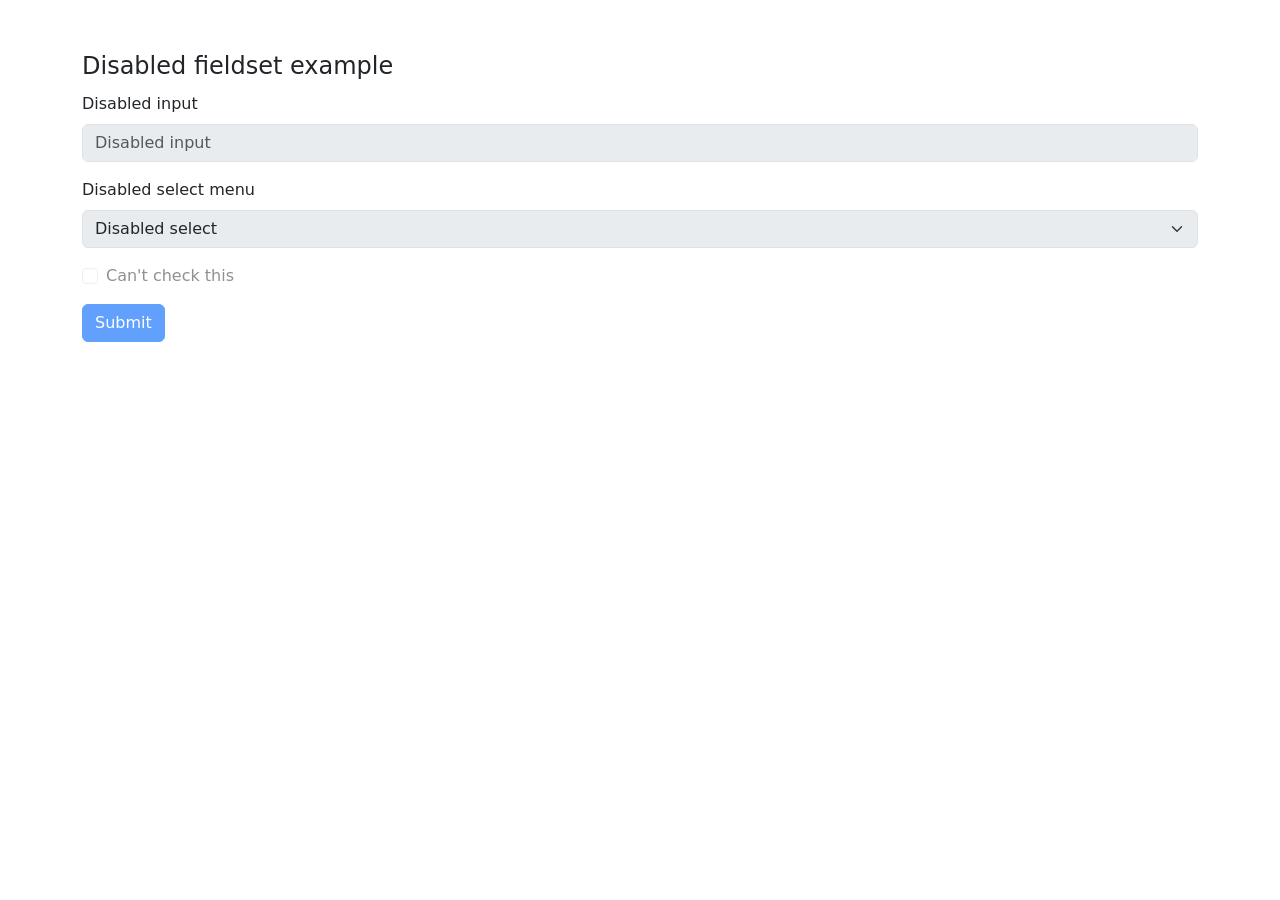
==== formulario.html @ 4009836f "se agrega formulario.html" ====
<!DOCTYPE html>
<html lang="en">
<head>
    <meta charset="UTF-8">
    <meta http-equiv="X-UA-Compatible" content="IE=edge">
    <meta name="viewport" content="width=device-width, initial-scale=1.0">
    <link rel="stylesheet" href="./bootstrap-5.3.3-dist/css/bootstrap.min.css">
    <title>Document</title>
</head>
<body>
    <div class="container my-5">
        <form>
            <fieldset disabled>
              <legend>Disabled fieldset example</legend>
              <div class="mb-3">
                <label for="disabledTextInput" class="form-label">Disabled input</label>
                <input type="text" id="disabledTextInput" class="form-control" placeholder="Disabled input">
              </div>
              <div class="mb-3">
                <label for="disabledSelect" class="form-label">Disabled select menu</label>
                <select id="disabledSelect" class="form-select">
                  <option>Disabled select</option>
                </select>
              </div>
              <div class="mb-3">
                <div class="form-check">
                  <input class="form-check-input" type="checkbox" id="disabledFieldsetCheck" disabled>
                  <label class="form-check-label" for="disabledFieldsetCheck">
                    Can't check this
                  </label>
                </div>
              </div>
              <button type="submit" class="btn btn-primary">Submit</button>
            </fieldset>
          </form>
    </div>
    
</body>
</html>
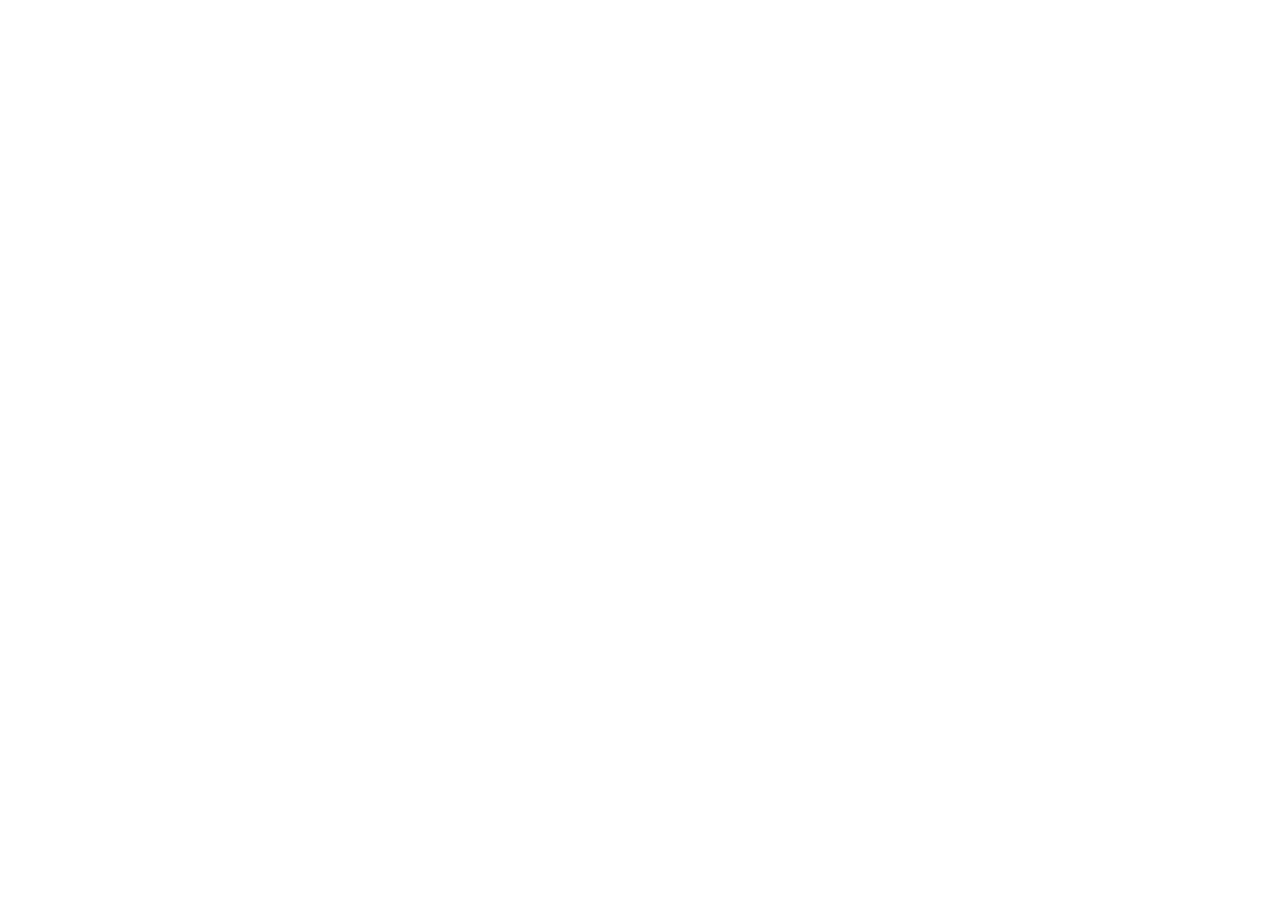
==== commit ff603ba1: "Mod formulario" ====
--- a/formulario.html
+++ b/formulario.html
@@ -2,38 +2,10 @@
 <html lang="en">
 <head>
     <meta charset="UTF-8">
-    <meta http-equiv="X-UA-Compatible" content="IE=edge">
     <meta name="viewport" content="width=device-width, initial-scale=1.0">
-    <link rel="stylesheet" href="./bootstrap-5.3.3-dist/css/bootstrap.min.css">
     <title>Document</title>
 </head>
 <body>
-    <div class="container my-5">
-        <form>
-            <fieldset disabled>
-              <legend>Disabled fieldset example</legend>
-              <div class="mb-3">
-                <label for="disabledTextInput" class="form-label">Disabled input</label>
-                <input type="text" id="disabledTextInput" class="form-control" placeholder="Disabled input">
-              </div>
-              <div class="mb-3">
-                <label for="disabledSelect" class="form-label">Disabled select menu</label>
-                <select id="disabledSelect" class="form-select">
-                  <option>Disabled select</option>
-                </select>
-              </div>
-              <div class="mb-3">
-                <div class="form-check">
-                  <input class="form-check-input" type="checkbox" id="disabledFieldsetCheck" disabled>
-                  <label class="form-check-label" for="disabledFieldsetCheck">
-                    Can't check this
-                  </label>
-                </div>
-              </div>
-              <button type="submit" class="btn btn-primary">Submit</button>
-            </fieldset>
-          </form>
-    </div>
     
 </body>
 </html>
